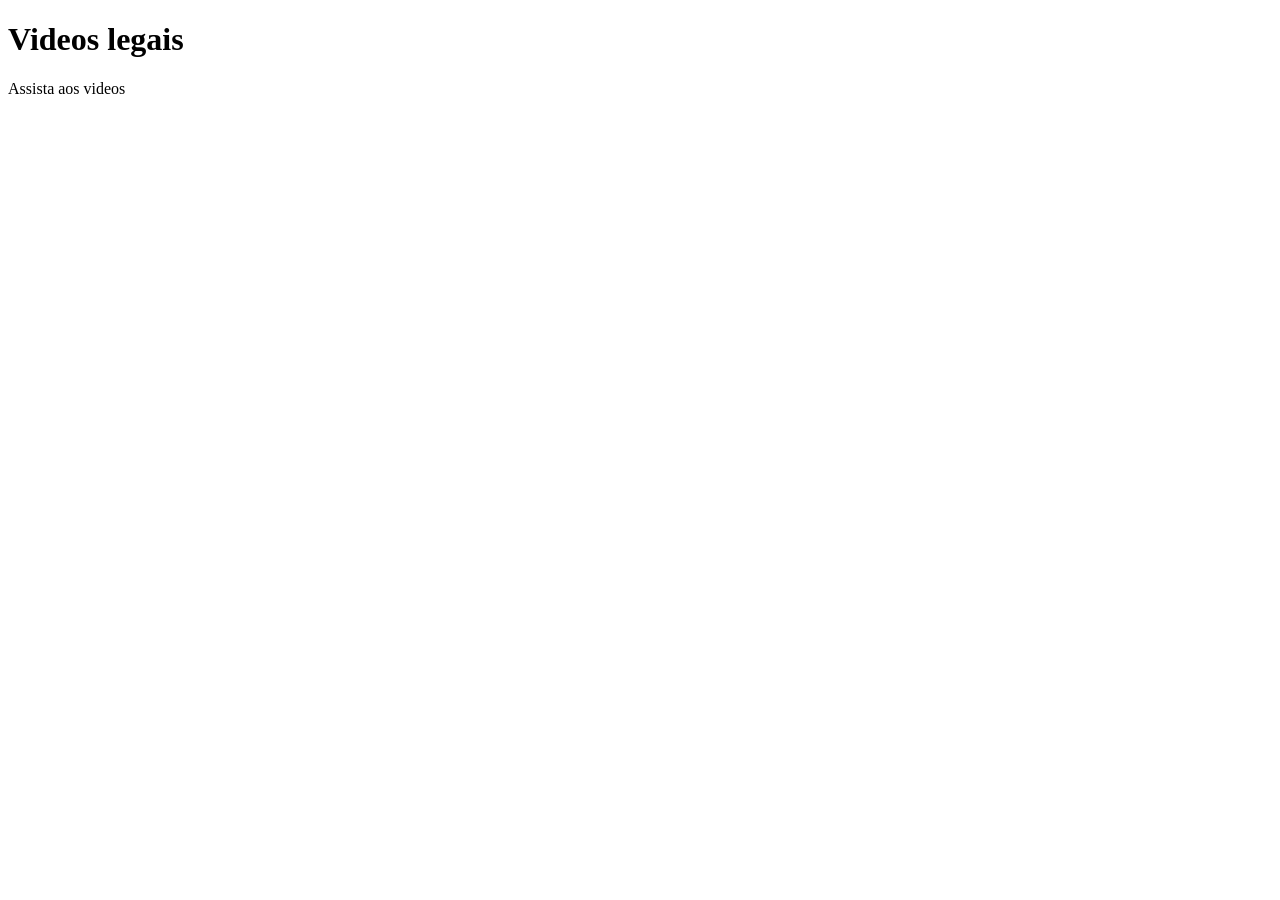
==== index.html @ 1ba5ed39 "Create index.html" ====
<!DOCTYPE html>
<html lang="pt-br">
<head>
    <meta charset="UTF-8">
    <meta name="viewport" content="width=device-width, initial-scale=1.0">
    <title>Videos</title>
</head>
<body>
    <div class="container">
        <h1>Videos legais</h1>
        <p>Assista aos videos</p>
        <div class="videos">
            <iframe width="560" height="315" src="https://www.youtube.com/embed/GF82m-4FhQc?si=_geSBuDJNy3FFxL2" title="YouTube video player" frameborder="0" allow="accelerometer; autoplay; clipboard-write; encrypted-media; gyroscope; picture-in-picture; web-share" referrerpolicy="strict-origin-when-cross-origin" allowfullscreen></iframe>

            <iframe width="560" height="315" src="https://www.youtube.com/embed/AZS5cgybKcI?si=3DBpxCgHU07lSKK3" title="YouTube video player" frameborder="0" allow="accelerometer; autoplay; clipboard-write; encrypted-media; gyroscope; picture-in-picture; web-share" referrerpolicy="strict-origin-when-cross-origin" allowfullscreen></iframe>

            <iframe width="560" height="315" src="https://www.youtube.com/embed/au30Dogtj-I?si=44PtkdhovAWRslkm" title="YouTube video player" frameborder="0" allow="accelerometer; autoplay; clipboard-write; encrypted-media; gyroscope; picture-in-picture; web-share" referrerpolicy="strict-origin-when-cross-origin" allowfullscreen></iframe>

            <iframe width="560" height="315" src="https://www.youtube.com/embed/uLyOEWFMfB0?si=Fd1CaOVrL7NLH6nq" title="YouTube video player" frameborder="0" allow="accelerometer; autoplay; clipboard-write; encrypted-media; gyroscope; picture-in-picture; web-share" referrerpolicy="strict-origin-when-cross-origin" allowfullscreen></iframe>
        </div>
    </div>
</body>
</html>
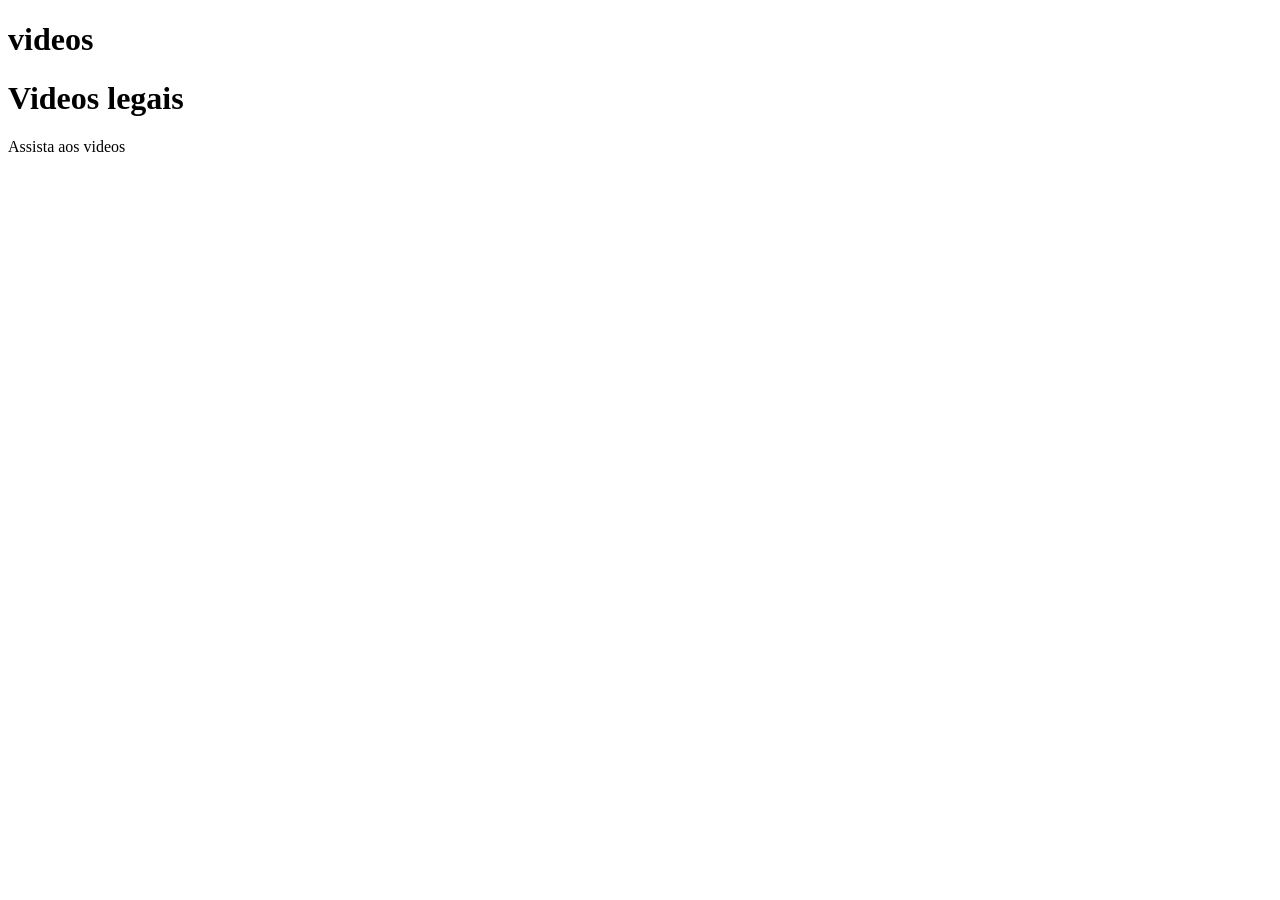
==== commit abc1d7aa: "Update index.html" ====
--- a/index.html
+++ b/index.html
@@ -1,22 +1,25 @@
 <!DOCTYPE html>
 <html lang="pt-br">
 <head>
+    <link rel="stylesheet" href="./CSS/styles.css">
+
     <meta charset="UTF-8">
     <meta name="viewport" content="width=device-width, initial-scale=1.0">
     <title>Videos</title>
 </head>
 <body>
+    <h1>videos</h1>
     <div class="container">
         <h1>Videos legais</h1>
         <p>Assista aos videos</p>
         <div class="videos">
-            <iframe width="560" height="315" src="https://www.youtube.com/embed/GF82m-4FhQc?si=_geSBuDJNy3FFxL2" title="YouTube video player" frameborder="0" allow="accelerometer; autoplay; clipboard-write; encrypted-media; gyroscope; picture-in-picture; web-share" referrerpolicy="strict-origin-when-cross-origin" allowfullscreen></iframe>
+            <iframe src="https://www.youtube.com/embed/GF82m-4FhQc?si=_geSBuDJNy3FFxL2" title="YouTube video player" frameborder="0"  referrerpolicy="strict-origin-when-cross-origin" allowfullscreen></iframe>
 
-            <iframe width="560" height="315" src="https://www.youtube.com/embed/AZS5cgybKcI?si=3DBpxCgHU07lSKK3" title="YouTube video player" frameborder="0" allow="accelerometer; autoplay; clipboard-write; encrypted-media; gyroscope; picture-in-picture; web-share" referrerpolicy="strict-origin-when-cross-origin" allowfullscreen></iframe>
+            <iframe src="https://www.youtube.com/embed/AZS5cgybKcI?si=3DBpxCgHU07lSKK3" title="YouTube video player" frameborder="0"  referrerpolicy="strict-origin-when-cross-origin" allowfullscreen></iframe>
 
-            <iframe width="560" height="315" src="https://www.youtube.com/embed/au30Dogtj-I?si=44PtkdhovAWRslkm" title="YouTube video player" frameborder="0" allow="accelerometer; autoplay; clipboard-write; encrypted-media; gyroscope; picture-in-picture; web-share" referrerpolicy="strict-origin-when-cross-origin" allowfullscreen></iframe>
+            <iframe src="https://www.youtube.com/embed/au30Dogtj-I?si=44PtkdhovAWRslkm" title="YouTube video player" frameborder="0"  referrerpolicy="strict-origin-when-cross-origin" allowfullscreen></iframe>
 
-            <iframe width="560" height="315" src="https://www.youtube.com/embed/uLyOEWFMfB0?si=Fd1CaOVrL7NLH6nq" title="YouTube video player" frameborder="0" allow="accelerometer; autoplay; clipboard-write; encrypted-media; gyroscope; picture-in-picture; web-share" referrerpolicy="strict-origin-when-cross-origin" allowfullscreen></iframe>
+            <iframe src="https://www.youtube.com/embed/uLyOEWFMfB0?si=Fd1CaOVrL7NLH6nq" title="YouTube video player" frameborder="0"  referrerpolicy="strict-origin-when-cross-origin" allowfullscreen></iframe>
         </div>
     </div>
 </body>
--- a/CSS/styles.css
+++ b/CSS/styles.css
@@ -0,0 +1,3 @@
+iframe {
+    width: 100px;
+}
